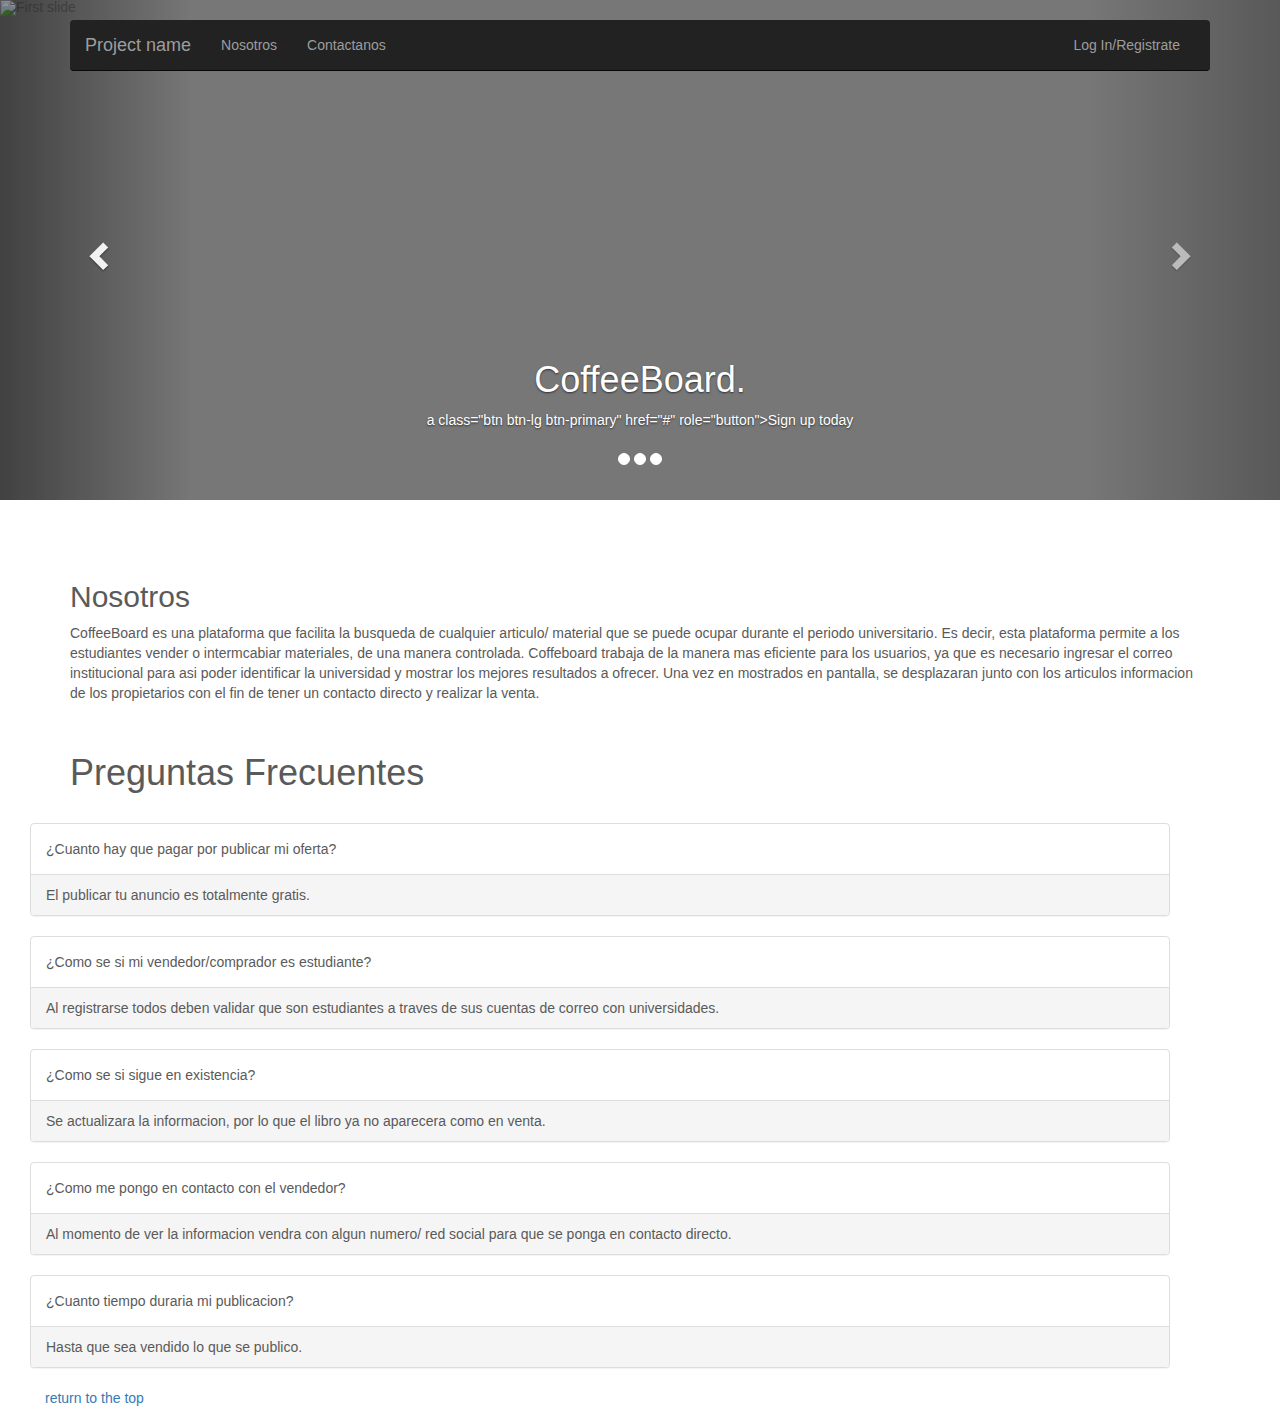
==== index.html @ 57e11100 "Update index.html" ====
<!DOCTYPE html>
<html>
<head>
  <meta charset="utf-8">
  <meta http-equiv="X-UA-Compatible" content="IE=edge"> 
  <meta name="viewport" content="width=device-width, initial-scale=1">
  <title>Coffe Board</title>

  <!-- Include Bootstrap -->
  <link href="https://maxcdn.bootstrapcdn.com/bootstrap/3.3.5/css/bootstrap.min.css" rel="stylesheet">
  <link href="css/carousel.css" rel="stylesheet">
  <link href="css/index.css" rel="stylesheet">

  <!-- Include jQuery -->
    <script type="text/javascript" src="js/jquery.js"></script>

  <!-- Parse SDK -->
    <script src="//www.parsecdn.com/js/parse-1.6.5.min.js"></script>

  <!-- Include Parse -->
    <script type="text/javascript" src="js/parse.js"></script>
</head>

<body>
  <div class="navbar-wrapper">
  <div class="container">
    <nav id="navbar" class="navbar navbar-inverse navbar-static-top">
      <div class="container">
        <div class="navbar-header">
          <button type="button" class="navbar-toggle collapsed" data-toggle="collapse" data-target="#navbar" aria-expanded="false" aria-controls="navbar">
            <span class="sr-only">Toggle navigation</span>
            <span class="icon-bar"></span>
            <span class="icon-bar"></span>
            <span class="icon-bar"></span>
          </button>
          <a class="navbar-brand" href="index.html">Project name</a>
        </div>
        <div id="navbar" class="navbar-collapse collapse">
          <ul class="nav navbar-nav">
            <li><a href="#about">Nosotros</a></li>
            <li><a href="#contact">Contactanos</a></li>
            </ul>
          </ul>
          <ul class="nav navbar-nav" style="float: right">
            <li><a class="showForm" href="#topLogin" class="pull-right">Log In/Registrate</a></li>
          </ul>
        </div>
      </div>
    </nav>

  </div>
  </div>

  <div id="topLogin" class="container">
    <div class="main col-lg-9 myHalfCol">
        <div class="col-lg-6">
          <form id="logIn" class="form-signin-heading">
            <h2 class="form-signin-heading">Ingresa a tu cuenta</h2>
            <label for="inputEmail" class="">Correo electronico</label>
            <input type="email" id="inputEmail" class="form-control" placeholder="john_lee@xyz.edu" required autofocus>
            <label for="inputPassword" class="">Contrasena</label>
            <input type="password" id="inputPassword" class="form-control" placeholder="&bull;&bull;&bull;&bull;&bull;&bull;&bull;" required>
            <br>
            <button class="btn btn-lg btn-primary btn-block" type="submit" onclick="event.preventDefault(); logIn()">Iniciar Sesion</button>
          </form>
        </div>
        <div class="col-lg-6">
          <form id="register" class="form-signin-heading"s>
            <h2 class="form-signin-heading">Registrate</h2>
            <label for="regEmail" class="">Correo electronico</label>
            <input type="email" id="regEmail" class="form-control" placeholder="john_lee@xyz.edu" required autofocus>
            <label for="regPass" class="">Contrasena</label>
            <input type="password" id="regPass" class="form-control" placeholder="&bull;&bull;&bull;&bull;&bull;&bull;&bull;" required>
            <label for="confRegPass" class="">Confirmar Contrasena</label>
            <input type="password" id="confRegPass" class="form-control" placeholder="&bull;&bull;&bull;&bull;&bull;&bull;&bull;" required>
            <br>
            <button class="btn btn-lg btn-primary btn-block" type="submit" onclick="event.preventDefault(); registerUser()">Registrarse</button>
          </form>
        </div>
      </div>
    </div>
  </div>

  <!-- Carousel -->
  <div id="myCarousel" class="carousel slide" data-ride="carousel">
      <!-- Indicators -->
      <ol class="carousel-indicators">
        <li data-target="#myCarousel" data-slide-to="0" class="active"></li>
        <li data-target="#myCarousel" data-slide-to="1" class="active"></li>
        <li data-target="#myCarousel" data-slide-to="2" class="active"></li>
      </ol>
      <div class="carousel-inner" role="listbox">
        <div class="item active">
          <img class="first-slide" src="http://placehold.it/600x300" alt="First slide">
          <div class="container">
            <div class="carousel-caption">
              <h1>CoffeeBoard.</h1>
              a class="btn btn-lg btn-primary" href="#" role="button">Sign up today</a></p>
            </div>
          </div>
        </div>
        <div class="item">
          <img class="second-slide" src="http://placehold.it/600x300" alt="Second slide">
          <div class="container">
            <div class="carousel-caption">
              <h1>Another example headline.</h1>
              <p>Cras justo odio, dapibus ac facilisis in, egestas eget quam. Donec id elit non mi porta gravida at eget metus. Nullam id dolor id nibh ultricies vehicula ut id elit.</p>
              <p><a class="btn btn-lg btn-primary" href="#" role="button">Learn more</a></p>
            </div>
          </div>
        </div>
        <div class="item">
          <img class="third-slide" src="http://placehold.it/600x300" alt="Third slide">
          <div class="container">
            <div class="carousel-caption">
              <h1>One more for good measure.</h1>
              <p>Cras justo odio, dapibus ac facilisis in, egestas eget quam. Donec id elit non mi porta gravida at eget metus. Nullam id dolor id nibh ultricies vehicula ut id elit.</p>
              <p><a class="btn btn-lg btn-primary" href="#" role="button">Browse gallery</a></p>
            </div>
          </div>
        </div>
      </div>
      <a class="left carousel-control" href="#myCarousel" role="button" data-slide="prev">
        <span class="glyphicon glyphicon-chevron-left" aria-hidden="true"></span>
        <span class="sr-only">Previous</span>
      </a>
      <a class="right carousel-control" href="#myCarousel" role="button" data-slide="next">
        <span class="glyphicon glyphicon-chevron-right" aria-hidden="true"></span>
        <span class="sr-only">Next</span>
      </a>
    </div>
  <div id="about">
    <div class="container">
      <h2>Nosotros</h2>
    </div>
  <div class="container">
    <p>CoffeeBoard es una plataforma que facilita la busqueda de cualquier articulo/ material que se puede ocupar durante el periodo universitario. Es decir, esta plataforma permite a los estudiantes vender o intermcabiar materiales, de una manera controlada. 
    Coffeboard trabaja de la manera mas eficiente para los usuarios, ya que es necesario ingresar el correo institucional para asi poder identificar la universidad y mostrar los mejores resultados a ofrecer. Una vez en mostrados en pantalla, se desplazaran junto con los articulos informacion de los propietarios con el fin de tener un contacto directo y realizar la venta.</p>
  </div>
  <div><br>
  <div class="container">
    <h1>Preguntas Frecuentes</h1>
  </div>
    <div id="" class="col-lg-6"5><br>
    <div class="container">
    <div class="panel panel-default">
      <div class="panel-body">
        ¿Cuanto hay que pagar por publicar mi oferta?
      </div>
      <div class="panel-footer">
        El publicar tu anuncio es totalmente gratis.
      </div>
    </div>
        <div class="panel panel-default">
      <div class="panel-body">
        ¿Como se si mi vendedor/comprador es estudiante?
      </div>
      <div class="panel-footer">
        Al registrarse todos deben validar que son estudiantes a traves de sus cuentas de correo con universidades.
      </div>
    </div>
        <div class="panel panel-default">
      <div class="panel-body">
        ¿Como se si sigue en existencia?
      </div>
      <div class="panel-footer">
        Se actualizara la informacion, por lo que el libro ya no aparecera como en venta.
      </div>
    </div>
        <div class="panel panel-default">
      <div class="panel-body">
        ¿Como me pongo en contacto con el vendedor?
      </div>
      <div class="panel-footer">
        Al momento de ver la informacion vendra con algun numero/ red social para que se ponga en contacto directo.
      </div>
    </div>
        <div class="panel panel-default">
      <div class="panel-body">
        ¿Cuanto tiempo duraria mi publicacion?
      </div>
      <div class="panel-footer">
        Hasta que sea vendido lo que se publico.
      </div>
    </div>
    <div class="container">
      <a href="#navbar" >return to the top </a>
    </div>
    </div>
  <script type="text/javascript" src="js/headerJoinScript.js"></script>
</body>
</html>
---- css/carousel.css ----
/* GLOBAL STYLES
-------------------------------------------------- */
/* Padding below the footer and lighter body text */

body {
  padding-bottom: 40px;
  color: #5a5a5a;
}


/* CUSTOMIZE THE NAVBAR
-------------------------------------------------- */

/* Special class on .container surrounding .navbar, used for positioning it into place. */
.navbar-wrapper {
  position: absolute;
  top: 0;
  right: 0;
  left: 0;
  z-index: 20;
}

/* Flip around the padding for proper display in narrow viewports */
.navbar-wrapper > .container {
  padding-right: 0;
  padding-left: 0;
}
.navbar-wrapper .navbar {
  padding-right: 15px;
  padding-left: 15px;
}
.navbar-wrapper .navbar .container {
  width: auto;
}


/* CUSTOMIZE THE CAROUSEL
-------------------------------------------------- */

/* Carousel base class */
.carousel {
  height: 500px;
  margin-bottom: 60px;
}
/* Since positioning the image, we need to help out the caption */
.carousel-caption {
  z-index: 10;
}

/* Declare heights because of positioning of img element */
.carousel .item {
  height: 500px;
  background-color: #777;
}
.carousel-inner > .item > img {
  position: absolute;
  top: 0;
  left: 0;
  min-width: 100%;
  height: 500px;
}


/* MARKETING CONTENT
-------------------------------------------------- */

/* Center align the text within the three columns below the carousel */
.marketing .col-lg-4 {
  margin-bottom: 20px;
  text-align: center;
}
.marketing h2 {
  font-weight: normal;
}
.marketing .col-lg-4 p {
  margin-right: 10px;
  margin-left: 10px;
}


/* Featurettes
------------------------- */

.featurette-divider {
  margin: 80px 0; /* Space out the Bootstrap <hr> more */
}

/* Thin out the marketing headings */
.featurette-heading {
  font-weight: 300;
  line-height: 1;
  letter-spacing: -1px;
}


/* RESPONSIVE CSS
-------------------------------------------------- */

@media (min-width: 768px) {
  /* Navbar positioning foo */
  .navbar-wrapper {
    margin-top: 20px;
  }
  .navbar-wrapper .container {
    padding-right: 15px;
    padding-left: 15px;
  }
  .navbar-wrapper .navbar {
    padding-right: 0;
    padding-left: 0;
  }

  /* The navbar becomes detached from the top, so we round the corners */
  .navbar-wrapper .navbar {
    border-radius: 4px;
  }

  /* Bump up size of carousel content */
  .carousel-caption p {
    margin-bottom: 20px;
    font-size: 21px;
    line-height: 1.4;
  }

  .featurette-heading {
    font-size: 50px;
  }
}

@media (min-width: 992px) {
  .featurette-heading {
    margin-top: 120px;
  }
}
---- css/index.css ----
#topLogin{
	margin-top: 60px;
	margin-bottom: 10px;
	background-color: white;
}
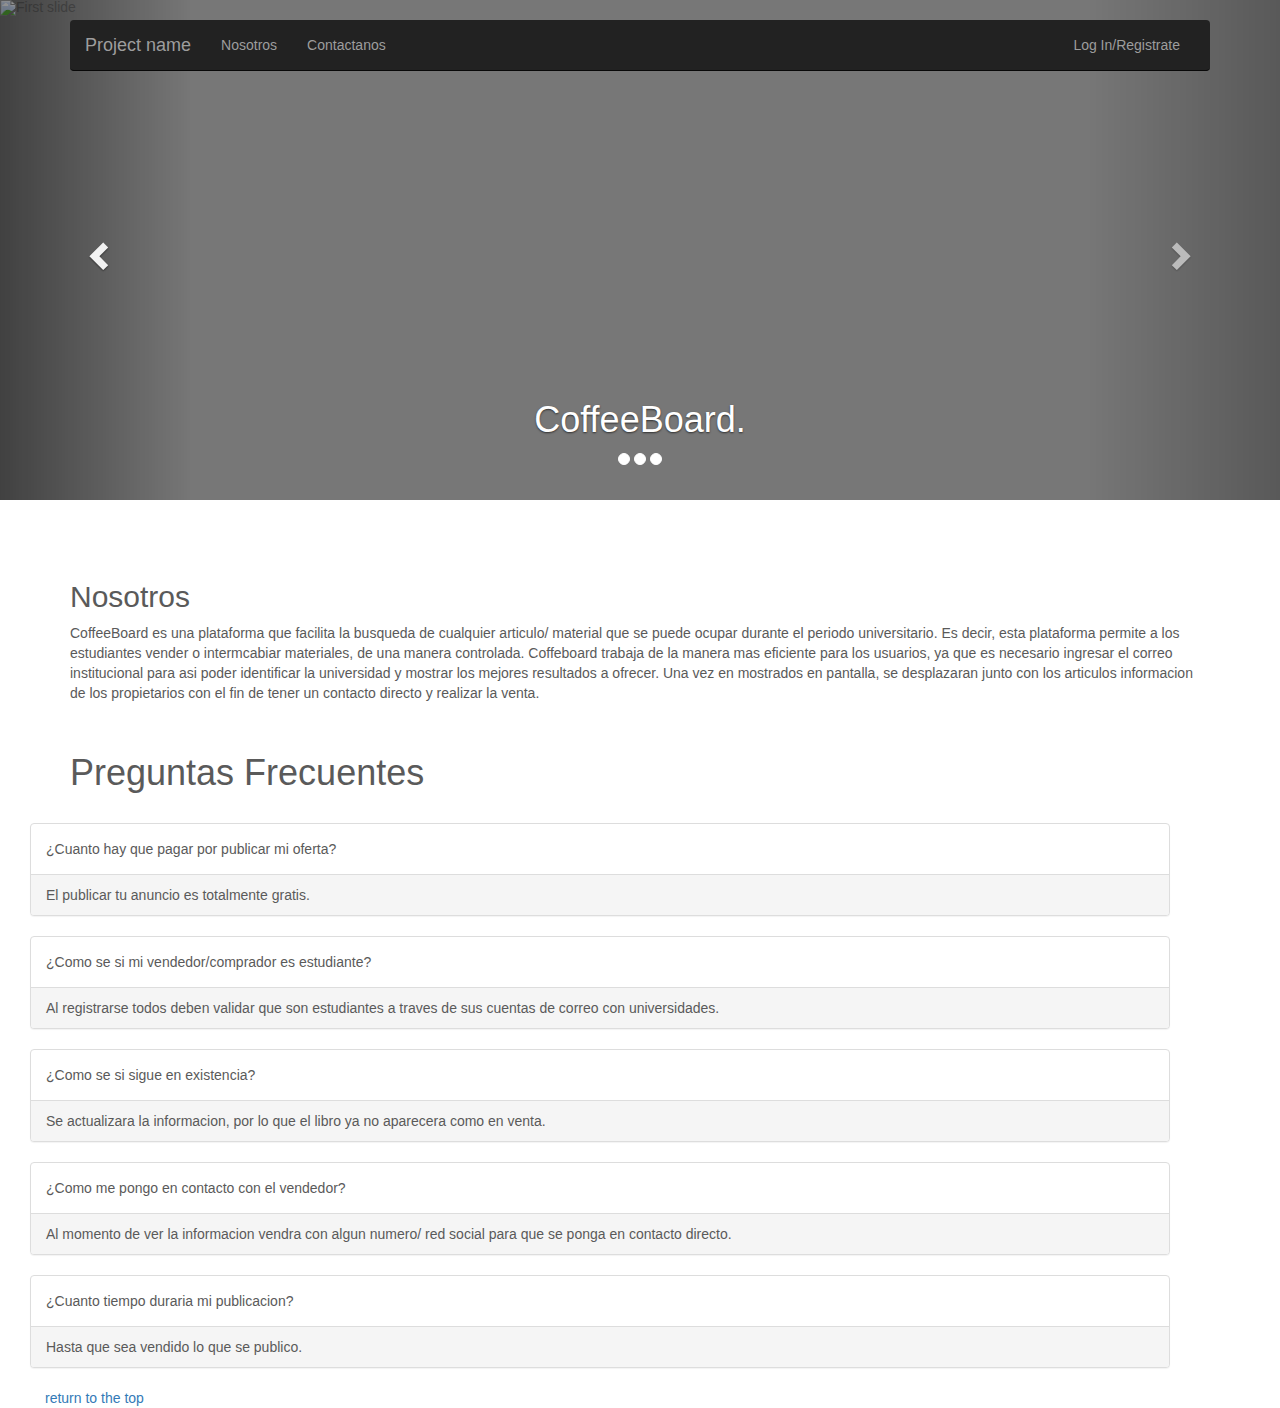
==== commit 92065773: "jhbs" ====
--- a/index.html
+++ b/index.html
@@ -95,7 +95,7 @@
           <div class="container">
             <div class="carousel-caption">
               <h1>CoffeeBoard.</h1>
-              a class="btn btn-lg btn-primary" href="#" role="button">Sign up today</a></p>
+              
             </div>
           </div>
         </div>
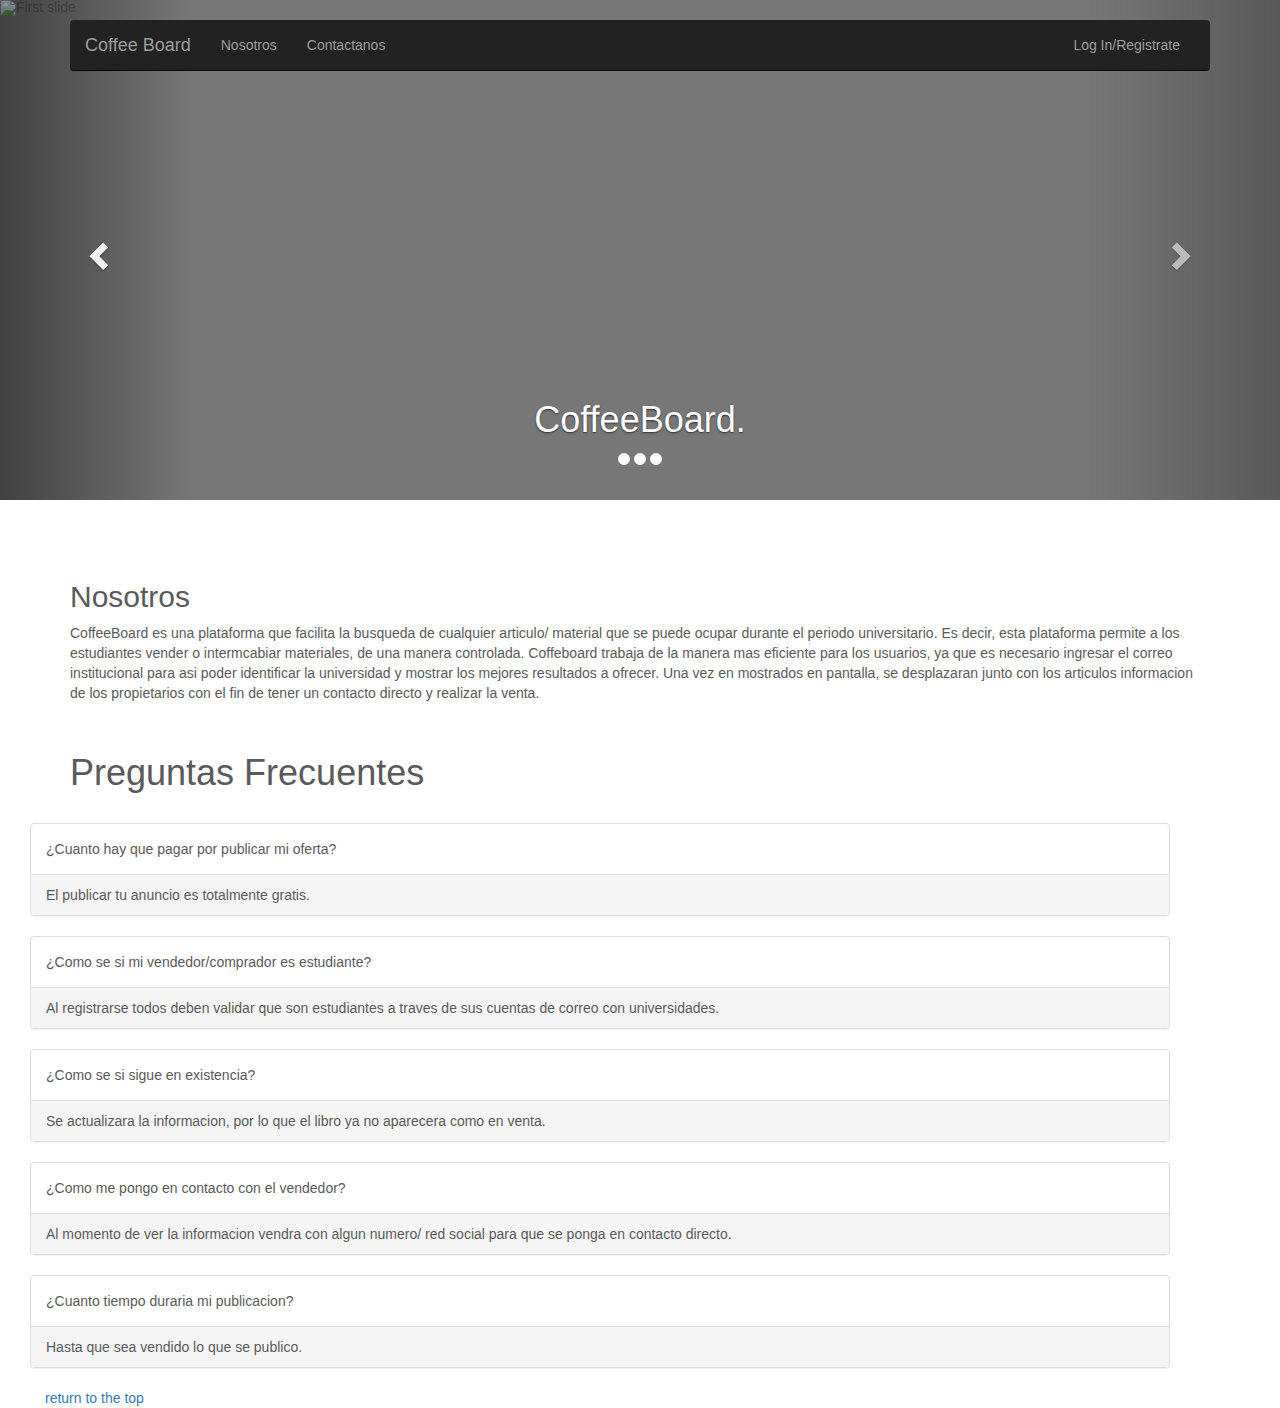
==== commit 25fea518: "Update index.html" ====
--- a/index.html
+++ b/index.html
@@ -33,7 +33,7 @@
             <span class="icon-bar"></span>
             <span class="icon-bar"></span>
           </button>
-          <a class="navbar-brand" href="index.html">Project name</a>
+          <a class="navbar-brand" href="index.html">Coffee Board</a>
         </div>
         <div id="navbar" class="navbar-collapse collapse">
           <ul class="nav navbar-nav">
@@ -100,7 +100,7 @@
           </div>
         </div>
         <div class="item">
-          <img class="second-slide" src="http://placehold.it/600x300" alt="Second slide">
+          <img class="second-slide" src="http://www.jegindustries.com/wp-content/uploads/2015/07/college-students.jpg" alt="Second slide">
           <div class="container">
             <div class="carousel-caption">
               <h1>Another example headline.</h1>
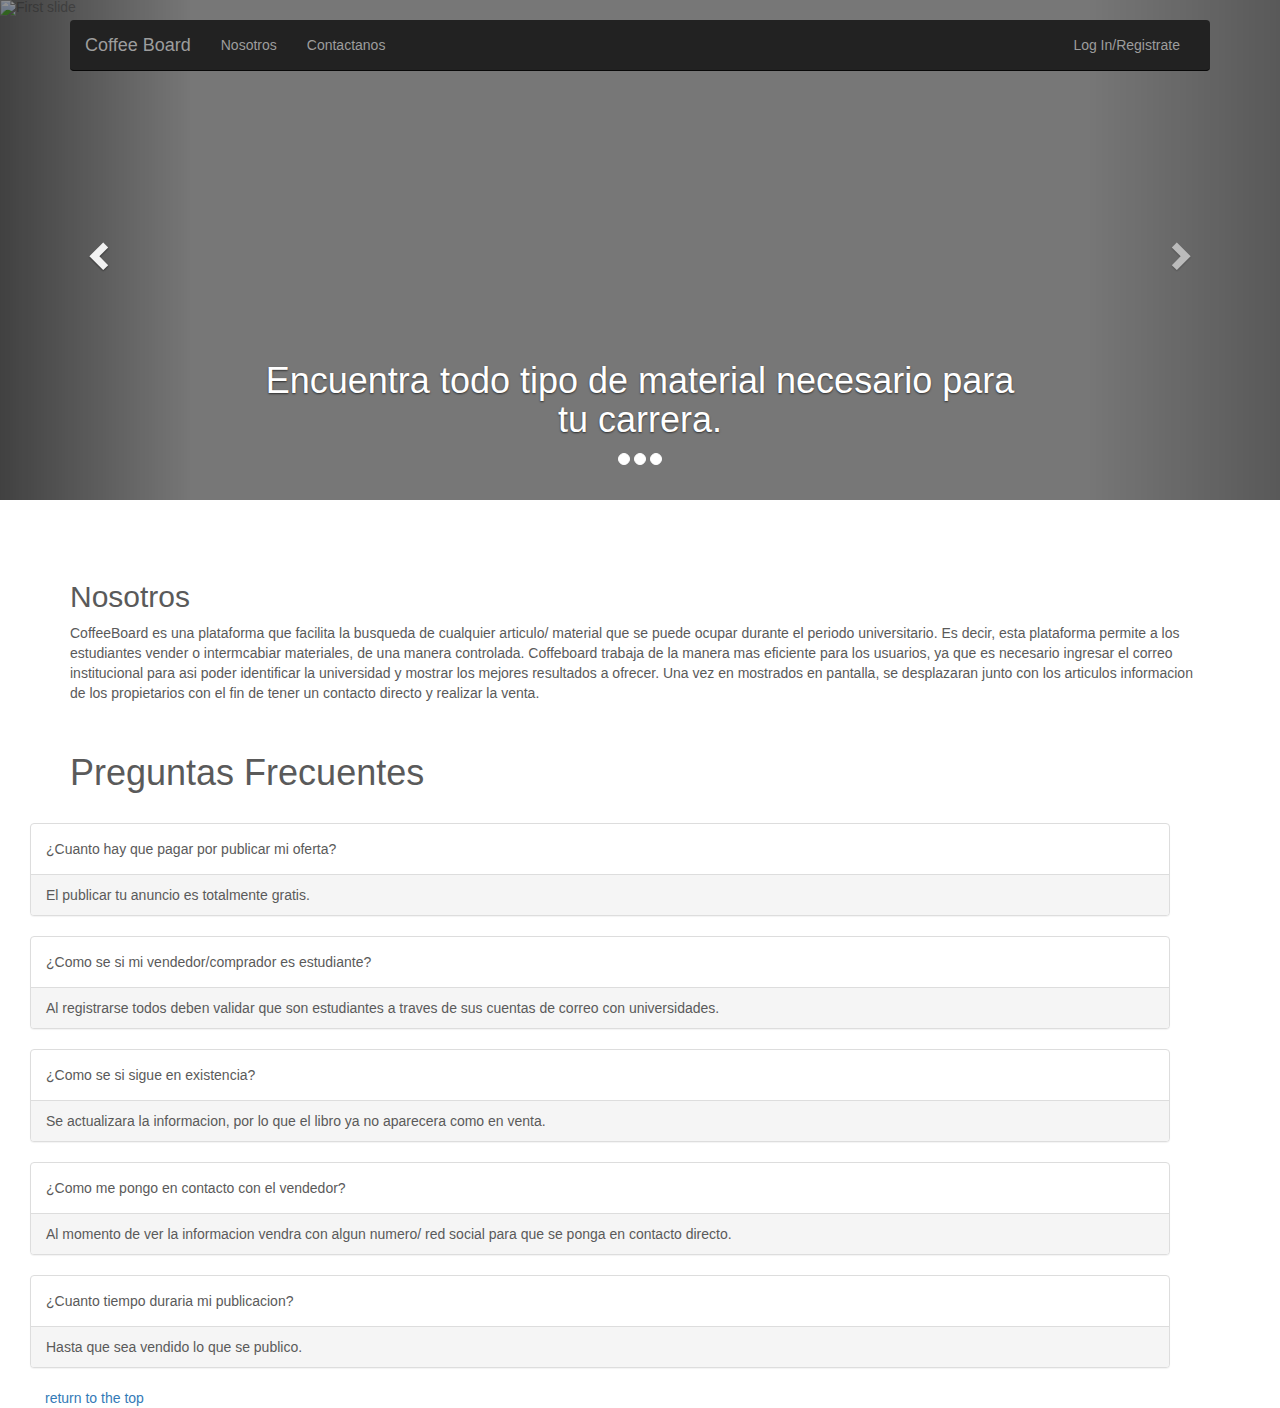
==== commit d87395a6: "Update index.html" ====
--- a/index.html
+++ b/index.html
@@ -91,31 +91,27 @@
       </ol>
       <div class="carousel-inner" role="listbox">
         <div class="item active">
-          <img class="first-slide" src="http://placehold.it/600x300" alt="First slide">
+          <img class="first-slide" src="https://www.colourbox.com/preview/3343522-laptop-books-and-coffee-vector-illustration.jpg" alt="First slide">
           <div class="container">
             <div class="carousel-caption">
-              <h1>CoffeeBoard.</h1>
-              
+              <h1>Encuentra todo tipo de material necesario para tu carrera.</h1>
             </div>
           </div>
         </div>
         <div class="item">
-          <img class="second-slide" src="http://www.jegindustries.com/wp-content/uploads/2015/07/college-students.jpg" alt="Second slide">
+          <img class="second-slide" src="http://i.huffpost.com/gen/1949681/images/o-COLLEGE-STUDENTS-facebook.jpg"alt="Second slide">
           <div class="container">
             <div class="carousel-caption">
-              <h1>Another example headline.</h1>
-              <p>Cras justo odio, dapibus ac facilisis in, egestas eget quam. Donec id elit non mi porta gravida at eget metus. Nullam id dolor id nibh ultricies vehicula ut id elit.</p>
-              <p><a class="btn btn-lg btn-primary" href="#" role="button">Learn more</a></p>
+              <h1>Consigue materiales para tu carrera rapido y sencillo.</h1>
             </div>
           </div>
         </div>
         <div class="item">
-          <img class="third-slide" src="http://placehold.it/600x300" alt="Third slide">
+          <img class="third-slide" src="https://www.colourbox.com/preview/3343522-laptop-books-and-coffee-vector-illustration.jpg
+" alt="Third slide">
           <div class="container">
             <div class="carousel-caption">
-              <h1>One more for good measure.</h1>
-              <p>Cras justo odio, dapibus ac facilisis in, egestas eget quam. Donec id elit non mi porta gravida at eget metus. Nullam id dolor id nibh ultricies vehicula ut id elit.</p>
-              <p><a class="btn btn-lg btn-primary" href="#" role="button">Browse gallery</a></p>
+              <h1>Coffee Board.</h1>
             </div>
           </div>
         </div>
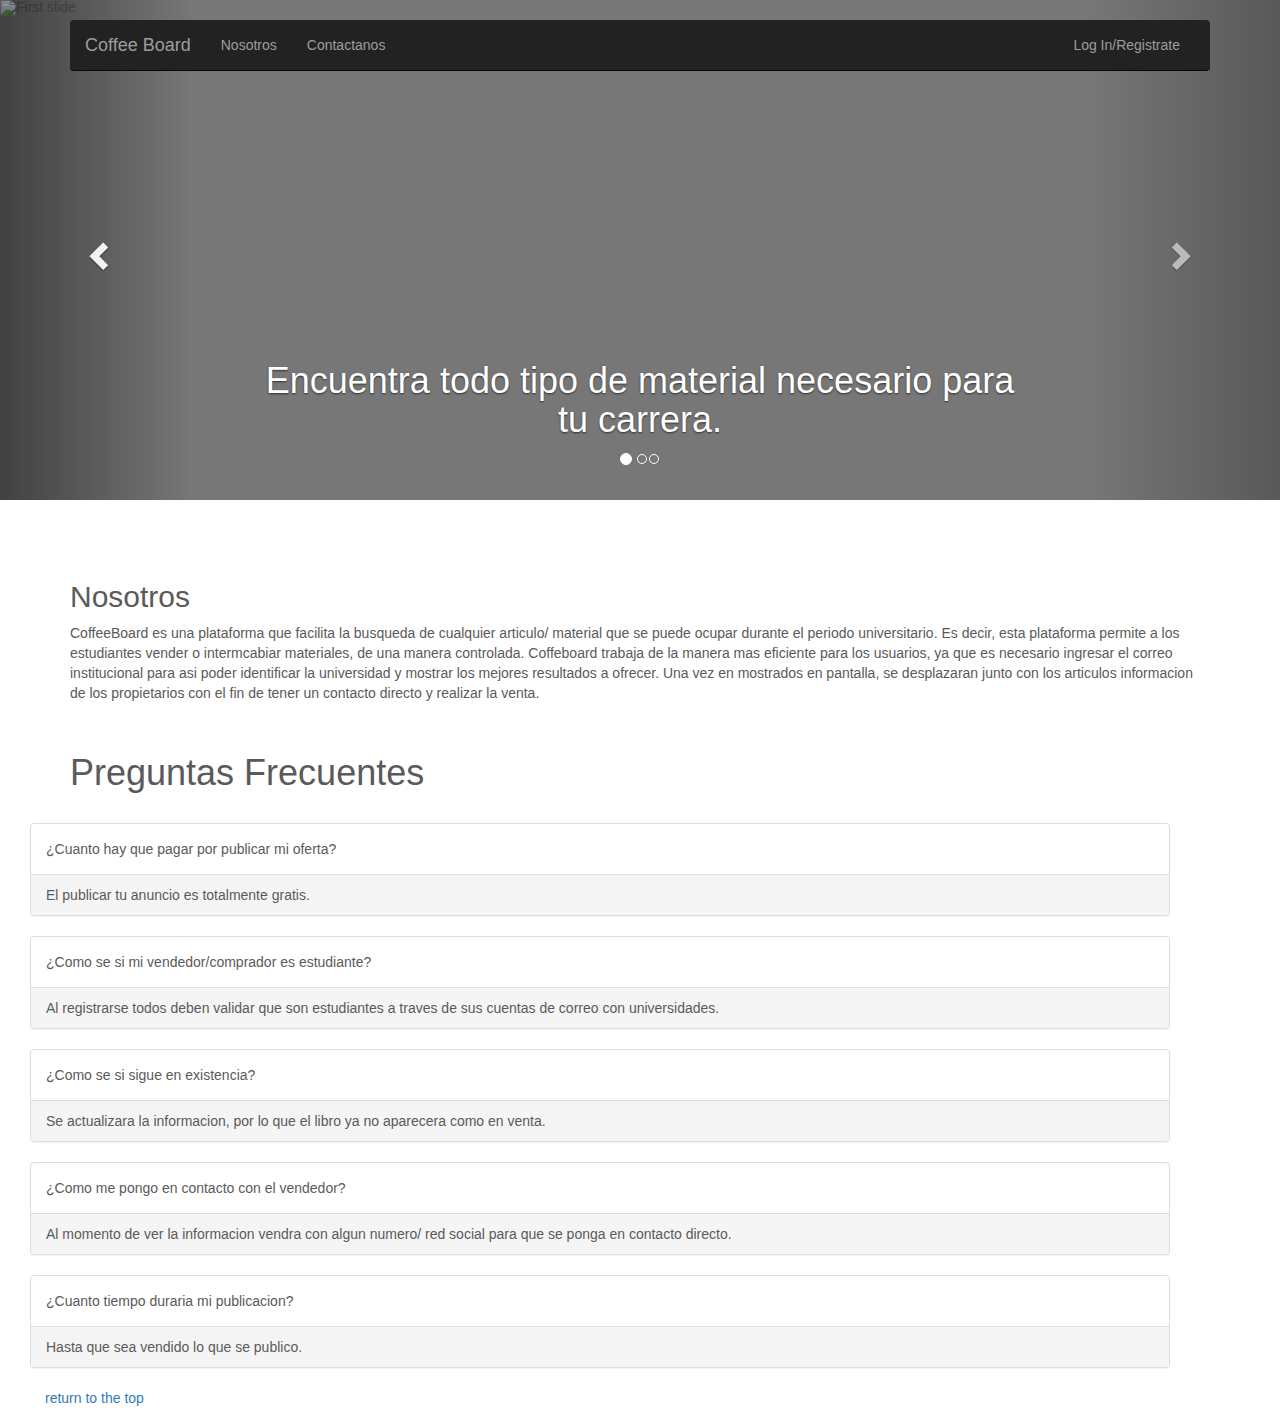
==== commit 1474da02: "Update index.html" ====
--- a/index.html
+++ b/index.html
@@ -86,8 +86,8 @@
       <!-- Indicators -->
       <ol class="carousel-indicators">
         <li data-target="#myCarousel" data-slide-to="0" class="active"></li>
-        <li data-target="#myCarousel" data-slide-to="1" class="active"></li>
-        <li data-target="#myCarousel" data-slide-to="2" class="active"></li>
+        <li data-target="#myCarousel" data-slide-to="1"</li>
+        <li data-target="#myCarousel" data-slide-to="2"</li>
       </ol>
       <div class="carousel-inner" role="listbox">
         <div class="item active">
